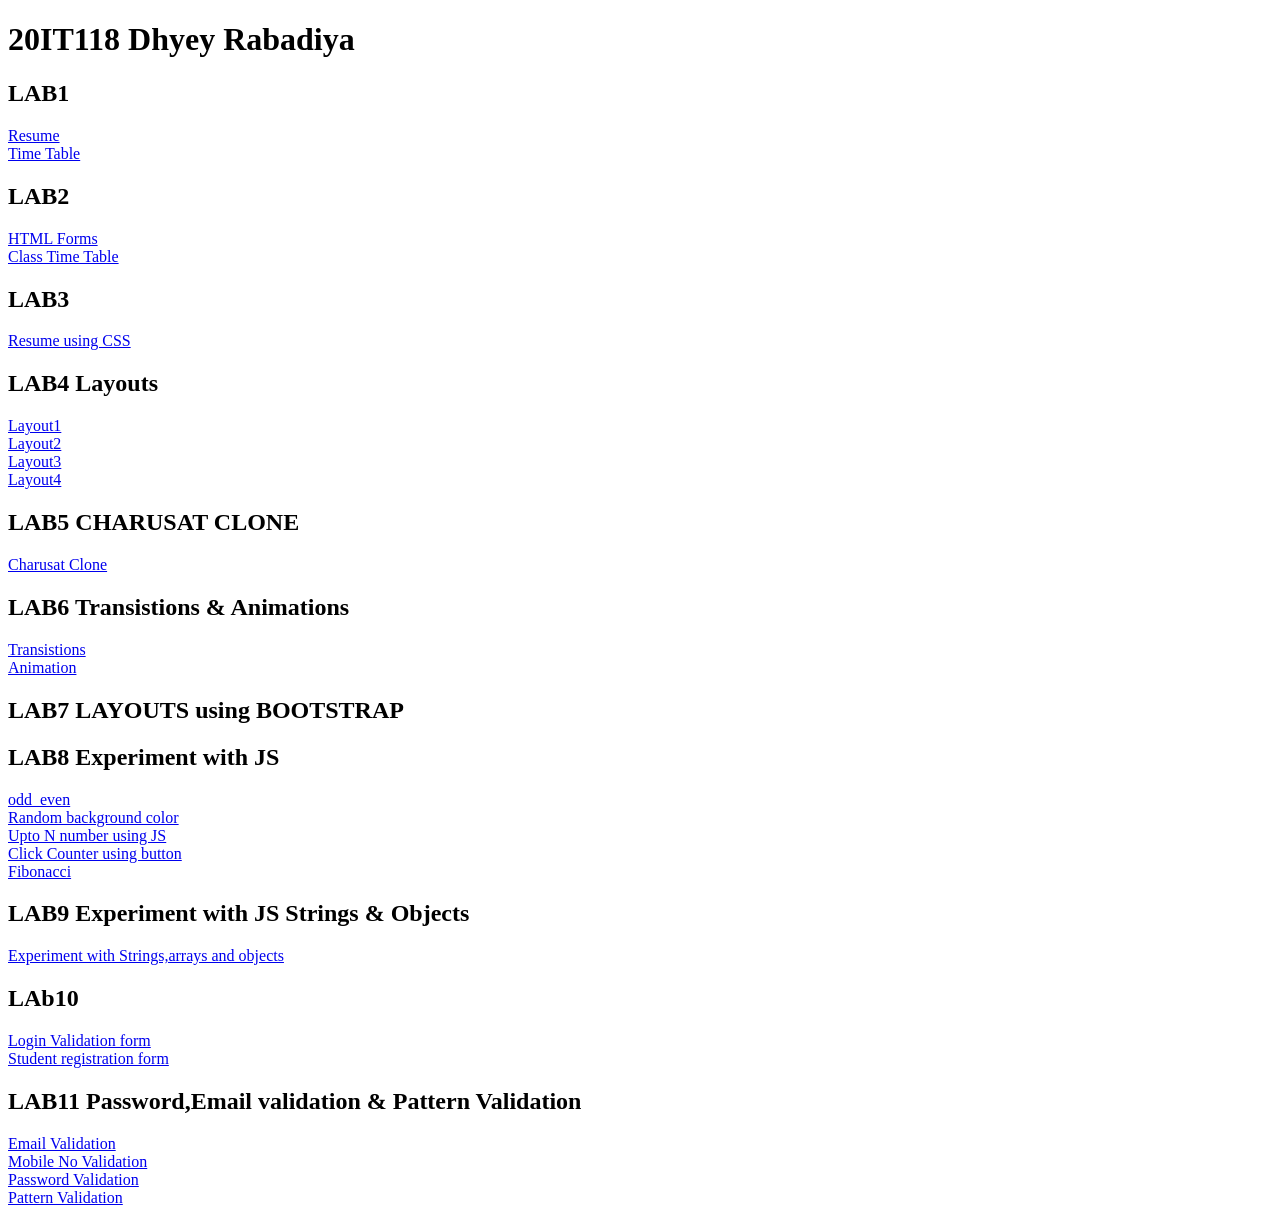
==== index.html @ 9b76c4c1 "Add files via upload" ====
<!DOCTYPE html>
<html lang="en">
<head>
    <meta charset="UTF-8">
    <meta http-equiv="X-UA-Compatible" content="IE=edge">
    <meta name="viewport" content="width=device-width, initial-scale=1.0">
    <title>WT LABS</title>
</head>
<body>
    <div id="main">
        <h1>20IT118 Dhyey Rabadiya</h1>
        <h2>LAB1</h2>
        <a href="LAB1/resume.html">Resume</a><br>
        <a href="LAB1/time_table.html">Time Table</a>

        <h2>LAB2</h2>
        <a href="LAB2/forms.html">HTML Forms</a><br>
        <a href="LAB2/time_table.html">Class Time Table</a>

        <h2>LAB3</h2>
        <a href="LAB3/resume.html">Resume using CSS</a>

        <h2>LAB4 Layouts</h2>
        <a href="LAB4/layout1.html">Layout1</a><br>
        <a href="LAB4/layout2.html">Layout2</a><br>
        <a href="LAB4/layout3.html">Layout3</a><br>
        <a href="LAB4/layout4.html">Layout4</a><br>

        <h2>LAB5 CHARUSAT CLONE</h2>
        <a href="LAB 5/index.html">Charusat Clone</a>

        <h2>LAB6 Transistions & Animations</h2>
        <a href="LAB-6/Transistions/charusat_profile.html">Transistions</a><br>
        <a href="LAB-6/Animation/animation.html">Animation</a>

        <h2>LAB7 LAYOUTS using BOOTSTRAP</h2>
        <a href="LAB 7/"></a>

        <h2>LAB8 Experiment with JS</h2>
        <a href="LAB 8/odd_even.html">odd_even</a><br>
        <a href="LAB 8/random_bg_color.html">Random background color</a><br>
        <a href="LAB 8/upto_n.html">Upto N number using JS</a><br>
        <a href="LAB 8/click_counter.html">Click Counter using button</a><br>
        <a href="LAB 8/fibonacci.html">Fibonacci</a>

        <h2>LAB9 Experiment with JS Strings & Objects</h2>
        <a href="LAB 9/index.html">Experiment with Strings,arrays and objects</a>

        <h2>LAb10</h2>
        <a href="LAB 10/login-form.html">Login Validation form</a><br>
        <a href="LAB 10/student-registration.html">Student registration form</a>

        <h2>LAB11 Password,Email validation & Pattern Validation</h2>
        <a href="LAB11/index.html">Email Validation</a><br>
        <a href="LAB11/mobile_no.html">Mobile No Validation</a><br>
        <a href="LAB11/password.html">Password Validation</a><br>
        <a href="LAB11/pattern.html">Pattern Validation</a>

    </div>
</body>
</html>
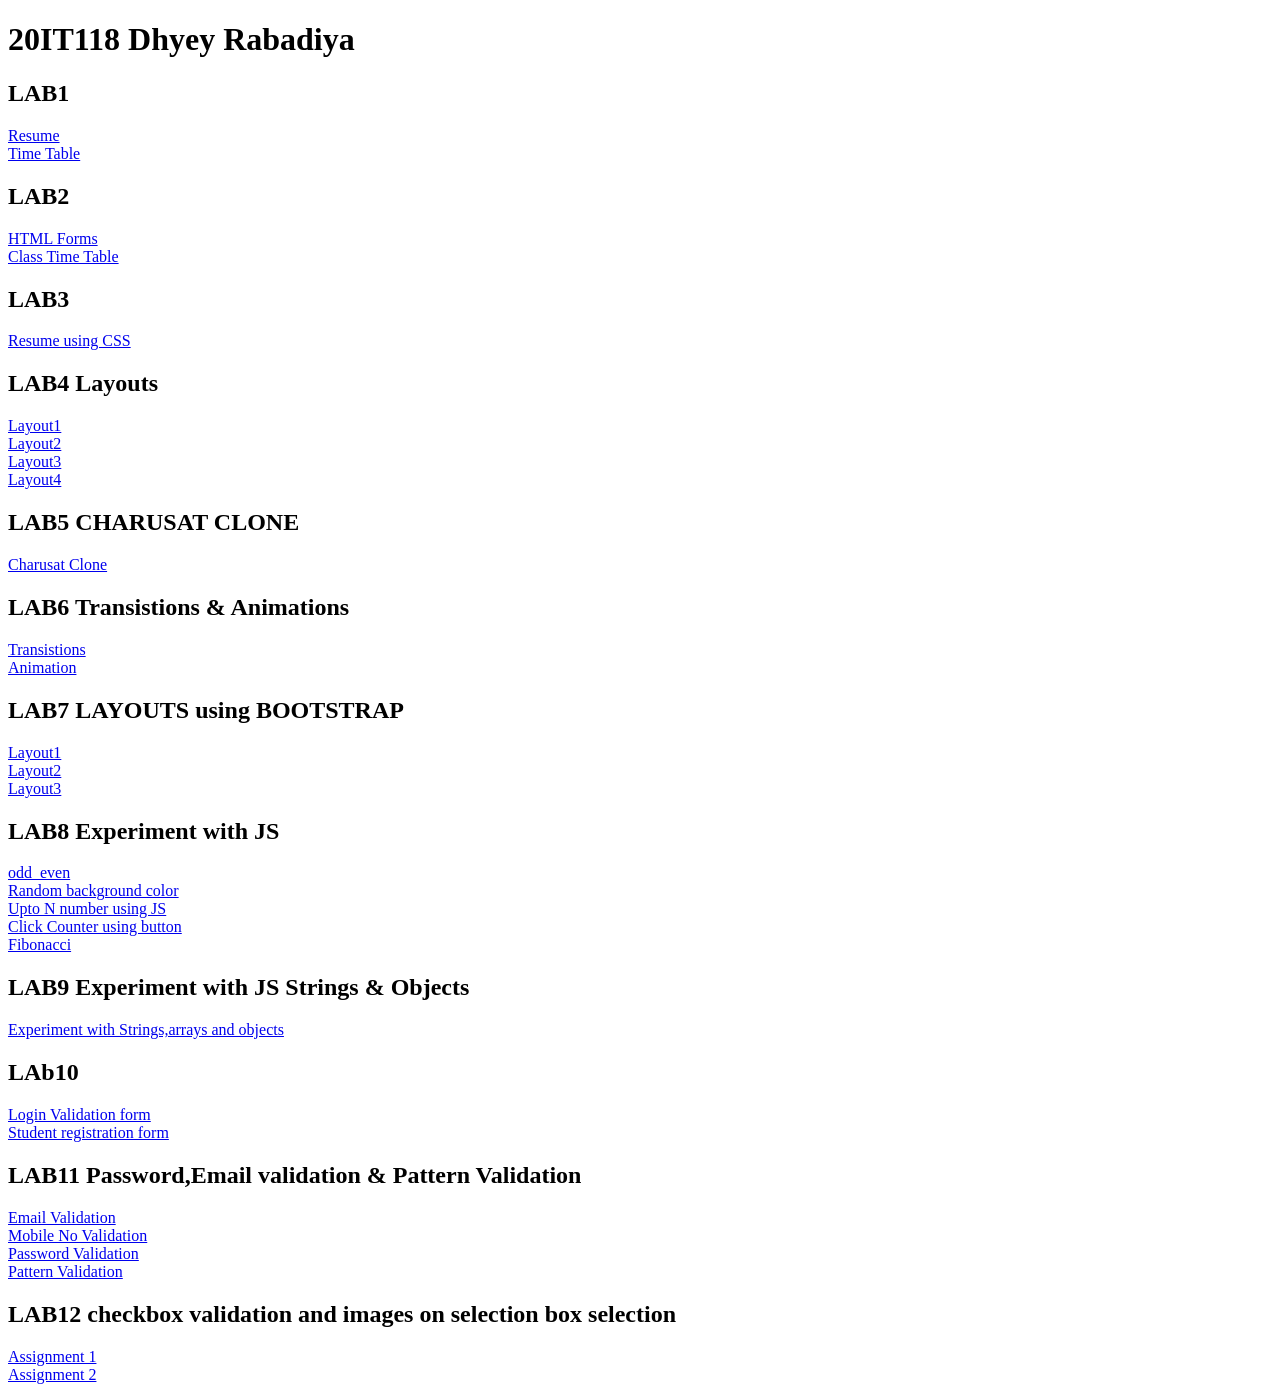
==== commit a7f64892: "Add files via upload" ====
--- a/index.html
+++ b/index.html
@@ -34,7 +34,9 @@
         <a href="LAB-6/Animation/animation.html">Animation</a>
 
         <h2>LAB7 LAYOUTS using BOOTSTRAP</h2>
-        <a href="LAB 7/"></a>
+        <a href="LAB7/index.html">Layout1</a><br>
+        <a href="LAB7/index1.html">Layout2</a><br>
+        <a href="LAB7/index2.html">Layout3</a>
 
         <h2>LAB8 Experiment with JS</h2>
         <a href="LAB 8/odd_even.html">odd_even</a><br>
@@ -56,6 +58,10 @@
         <a href="LAB11/password.html">Password Validation</a><br>
         <a href="LAB11/pattern.html">Pattern Validation</a>
 
+        <h2>LAB12 checkbox validation and images on selection box selection</h2>
+        <a href="LAB12/Assignment1/index.html">Assignment 1</a><br>
+        <a href="LAB12/Assignment2/index.html">Assignment 2</a>
+
     </div>
 </body>
 </html>
